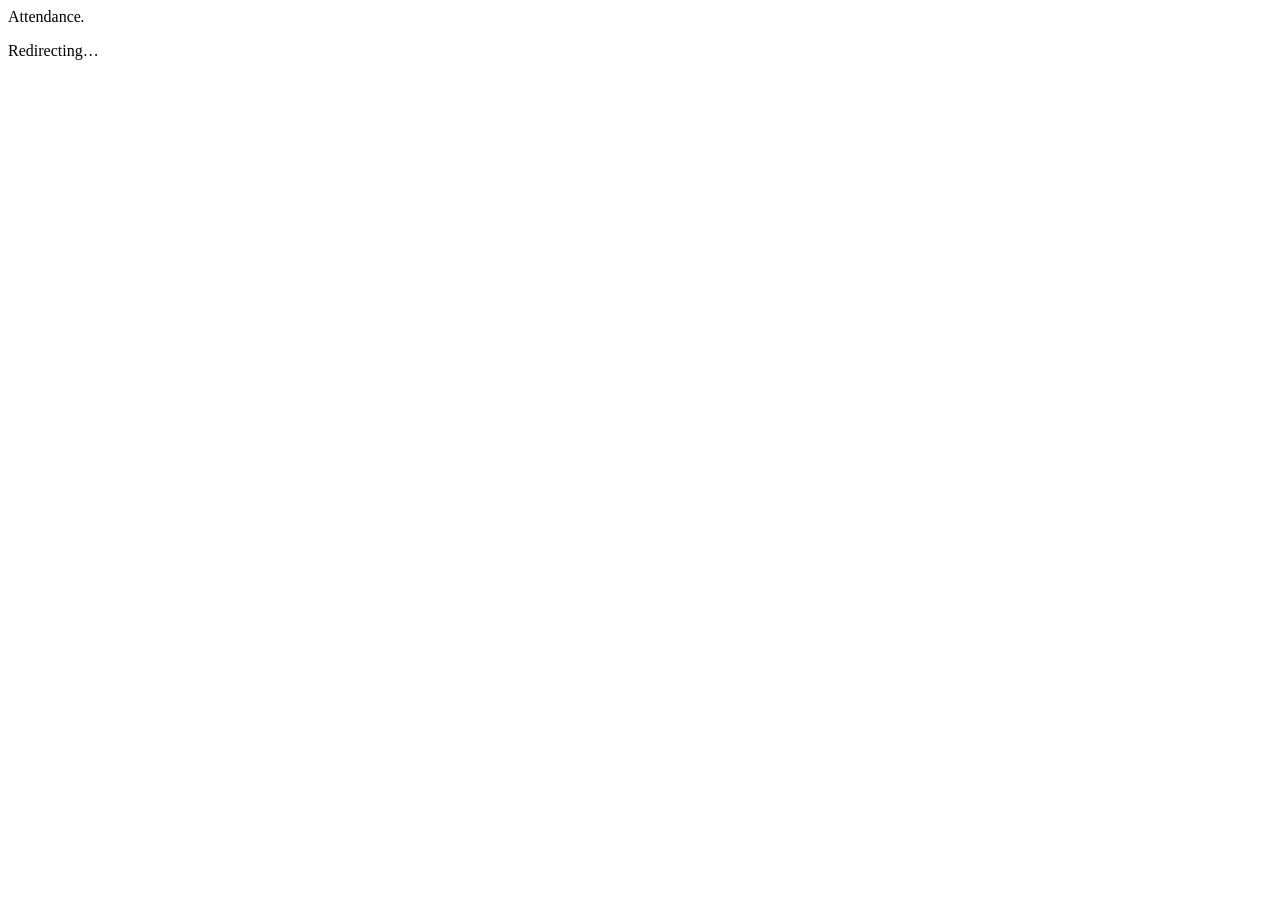
==== app/templates/index.html @ a4e5f44e "feat: QR-based attendance system FastAPI + SQLAlchemy + MySQL backend with opaque bearer-token auth," ====
<!DOCTYPE html>
<html lang="en">
<head>
  <meta charset="UTF-8" />
  <meta name="viewport" content="width=device-width, initial-scale=1.0" />
  <title>Attendance</title>
  <link rel="stylesheet" href="/static/css/app.css" />
</head>
<body>
  <div class="auth-form" style="min-height: 100vh;">
    <div class="auth-card center">
      <div class="brand" style="justify-content: center;"><span class="mark"></span>Attendance<em>.</em></div>
      <p class="muted mt-8">Redirecting…</p>
    </div>
  </div>
  <script src="/static/js/api.js"></script>
  <script>
    const u = API.user();
    if (API.token() && u) {
      window.location.href = u.role === "admin" ? "/admin" : "/student";
    } else {
      window.location.href = "/login";
    }
  </script>
</body>
</html>
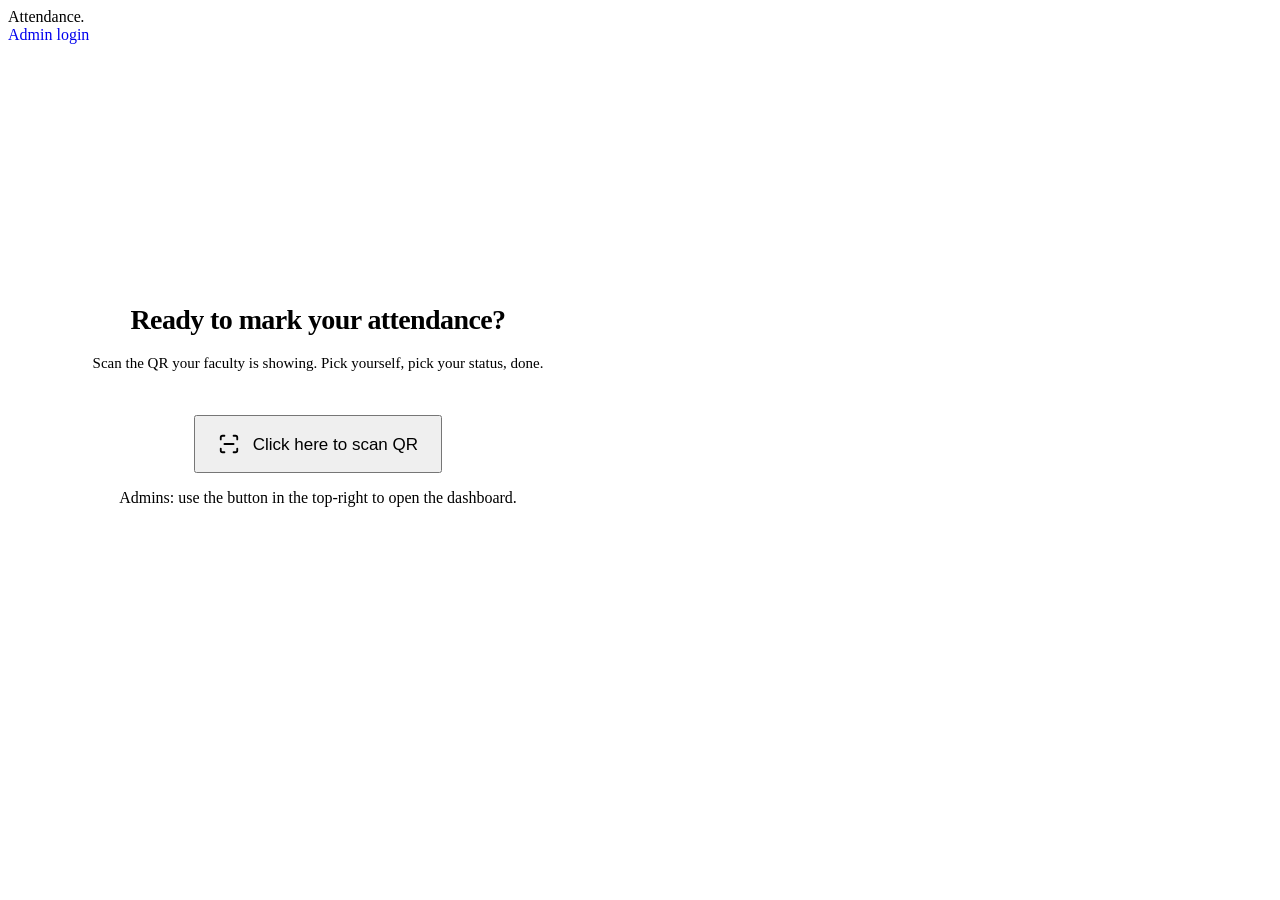
==== commit ea71c53b: "Phase 11: anonymous employee panel + Railway deployment support - Anonymous employee flow (roster, r" ====
--- a/app/templates/index.html
+++ b/app/templates/index.html
@@ -4,23 +4,36 @@
   <meta charset="UTF-8" />
   <meta name="viewport" content="width=device-width, initial-scale=1.0" />
   <title>Attendance</title>
-  <link rel="stylesheet" href="/static/css/app.css" />
+  <link rel="icon" type="image/svg+xml" href="/static/favicon.svg" />
+  <link rel="stylesheet" href="/static/css/app.css?v=6" />
 </head>
 <body>
-  <div class="auth-form" style="min-height: 100vh;">
-    <div class="auth-card center">
-      <div class="brand" style="justify-content: center;"><span class="mark"></span>Attendance<em>.</em></div>
-      <p class="muted mt-8">Redirecting…</p>
+  <nav class="topbar">
+    <div class="topbar-inner">
+      <div class="brand" onclick="location.href='/'"><span class="mark"></span>Attendance<em>.</em></div>
+      <div class="top-actions">
+        <a class="btn sm ghost" href="/login" style="text-decoration: none;">Admin login</a>
+      </div>
+    </div>
+  </nav>
+
+  <div class="container" style="max-width: 620px; min-height: 80vh; display: flex; flex-direction: column; justify-content: center;">
+    <div class="center" style="text-align: center;">
+      <h1 style="font-size: 28px; letter-spacing: -0.6px;">Ready to mark your attendance?</h1>
+      <p class="muted mt-8" style="font-size: 15px;">
+        Scan the QR your faculty is showing. Pick yourself, pick your status, done.
+      </p>
+
+      <button class="btn block lg" id="scan-cta" style="margin-top: 28px; font-size: 17px; padding: 16px 22px;">
+        <svg width="22" height="22" viewBox="0 0 24 24" fill="none" stroke="currentColor" stroke-width="2" stroke-linecap="round" stroke-linejoin="round" style="vertical-align: -5px; margin-right: 8px;"><path d="M3 7V5a2 2 0 0 1 2-2h2"/><path d="M17 3h2a2 2 0 0 1 2 2v2"/><path d="M21 17v2a2 2 0 0 1-2 2h-2"/><path d="M7 21H5a2 2 0 0 1-2-2v-2"/><line x1="7" y1="12" x2="17" y2="12"/></svg>
+        Click here to scan QR
+      </button>
+      <p class="faint small mt-12">Admins: use the button in the top-right to open the dashboard.</p>
     </div>
   </div>
-  <script src="/static/js/api.js"></script>
+
   <script>
-    const u = API.user();
-    if (API.token() && u) {
-      window.location.href = u.role === "admin" ? "/admin" : "/student";
-    } else {
-      window.location.href = "/login";
-    }
+    document.getElementById("scan-cta").addEventListener("click", () => (window.location.href = "/employee"));
   </script>
 </body>
 </html>
